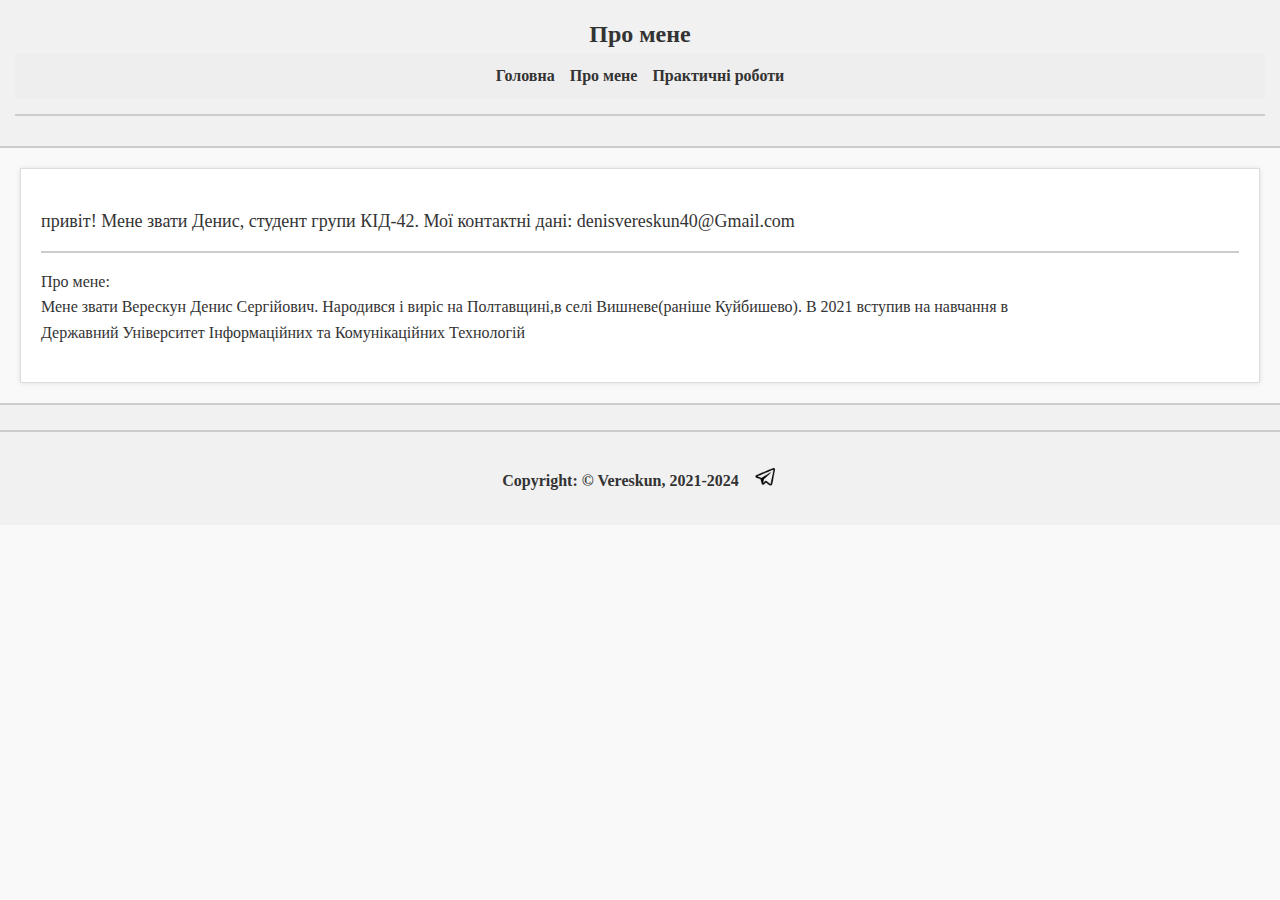
==== about.html @ ed9825ce "Add files via upload" ====
<!DOCTYPE html>
<html lang="uk">
<head>
    <meta charset="UTF-8">
    <meta name="viewport" content="width=device-width, initial-scale=1.0">
    <title>Про мене</title>
    <link rel="stylesheet" href="./about.css">
</head>
<header>
    <h2>Про мене</h2>
    <nav class="navbar">
        <ul class="nav-links">
            <li><a href="index.html"target="_self">Головна</a></li>
            <li><a href="about.html"target="_self">Про мене</a></li>
            <li><a href="practical.html"target="_self">Практичні роботи</a></li>
        </ul>
    </nav>
    <hr>
</header>
<body>
    <main class="grid-container">
        <section class="about-section">
            <div class="me">
                <img src="" >
            </div>  
            <p class="p1">привіт! Мене звати Денис, студент групи КІД-42. Мої контактні дані: denisvereskun40@Gmail.com</p>
            <hr>
             <p>Про мене: <br>Мене звати Верескун Денис Сергійович. Народився і виріс на Полтавщині,в селі Вишневе(раніше Куйбишево). В 2021 вступив на навчання в <br>Державний Університет Інформаційних та Комунікаційних Технологій</p>
        </section>
    </main>
    <footer>
        <hr>
            <div class="social-links">
            <h4>Copyright: &copy; Vereskun, 2021-2024</h4>
            <a href="https://t.me/Neon_ekS" target="_blank">
                <img src="ico/Telegram.ico" alt="Telegram">
            </a>
        </div>
    </footer>
</body>
</html>
---- about.css ----
/* about.css */

body {
    font-family: 'Times New Roman', Times, serif;
    background-color: #f9f9f9;
    color: #333;
    line-height: 1.6;
    margin: 0;
    padding: 0;
}
header {
    background-color: #f1f1f1;
    padding: 15px;
    text-align: center;
    border-bottom: 2px solid #ccc;
}
header h2 {
    margin: 0;
}
.navbar {
    display: flex;
    justify-content: center;
    padding: 10px 0;
    background-color: #eee;
}
.nav-links {
    list-style: none;
    display: flex;
    gap: 15px;
    padding: 0;
    margin: 0;
}
.nav-links li a {
    text-decoration: none;
    color: #333;
    font-weight: bold;
}
.nav-links li a:hover {
    text-decoration: underline;
}
hr {
    border: none;
    border-top: 2px solid #ccc;
    margin: 15px 0;
}
.grid-container {
    display: grid;
    grid-template-columns: 1fr;
    gap: 20px;
    padding: 20px;
}
.about-section {
    background-color: #fff;
    padding: 20px;
    border: 1px solid #ddd;
    box-shadow: 0 0 5px rgba(0, 0, 0, 0.1);
}
.about-section .me img {
    max-width: 100%;
    height: auto;
    display: block;
    margin: 0 auto 15px;
}
.about-section .p1 {
    font-size: 18px;
    margin-bottom: 10px;
}
footer {
    background-color: #f1f1f1;
    text-align: center;
    padding: 10px 0;
    border-top: 2px solid #ccc;
}
footer .social-links {
    display: flex;
    justify-content: center;
    align-items: center;
    gap: 15px;
}
footer .social-links img {
    width: 24px;
    height: 24px;
}
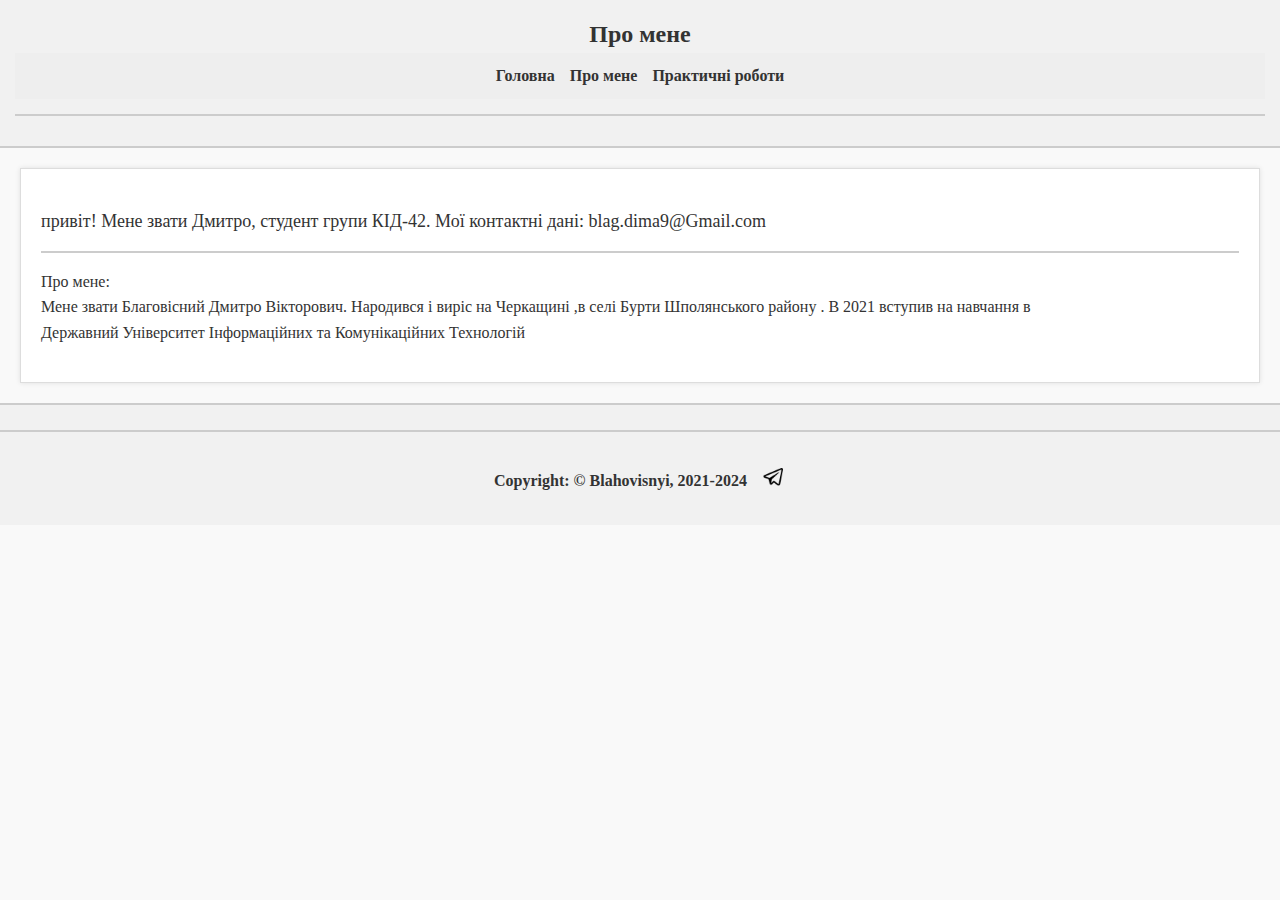
==== commit 63a6a0c3: "Update about.html" ====
--- a/about.html
+++ b/about.html
@@ -23,16 +23,16 @@
             <div class="me">
                 <img src="" >
             </div>  
-            <p class="p1">привіт! Мене звати Денис, студент групи КІД-42. Мої контактні дані: denisvereskun40@Gmail.com</p>
+            <p class="p1">привіт! Мене звати Дмитро, студент групи КІД-42. Мої контактні дані: blag.dima9@Gmail.com</p>
             <hr>
-             <p>Про мене: <br>Мене звати Верескун Денис Сергійович. Народився і виріс на Полтавщині,в селі Вишневе(раніше Куйбишево). В 2021 вступив на навчання в <br>Державний Університет Інформаційних та Комунікаційних Технологій</p>
+             <p>Про мене: <br>Мене звати Благовісний Дмитро Вікторович. Народився і виріс на Черкащині ,в селі Бурти Шполянського району . В 2021 вступив на навчання в <br>Державний Університет Інформаційних та Комунікаційних Технологій</p>
         </section>
     </main>
     <footer>
         <hr>
             <div class="social-links">
-            <h4>Copyright: &copy; Vereskun, 2021-2024</h4>
-            <a href="https://t.me/Neon_ekS" target="_blank">
+            <h4>Copyright: &copy; Blahovisnyi, 2021-2024</h4>
+            <a href="https://t.me/Dimas1659" target="_blank">
                 <img src="ico/Telegram.ico" alt="Telegram">
             </a>
         </div>
